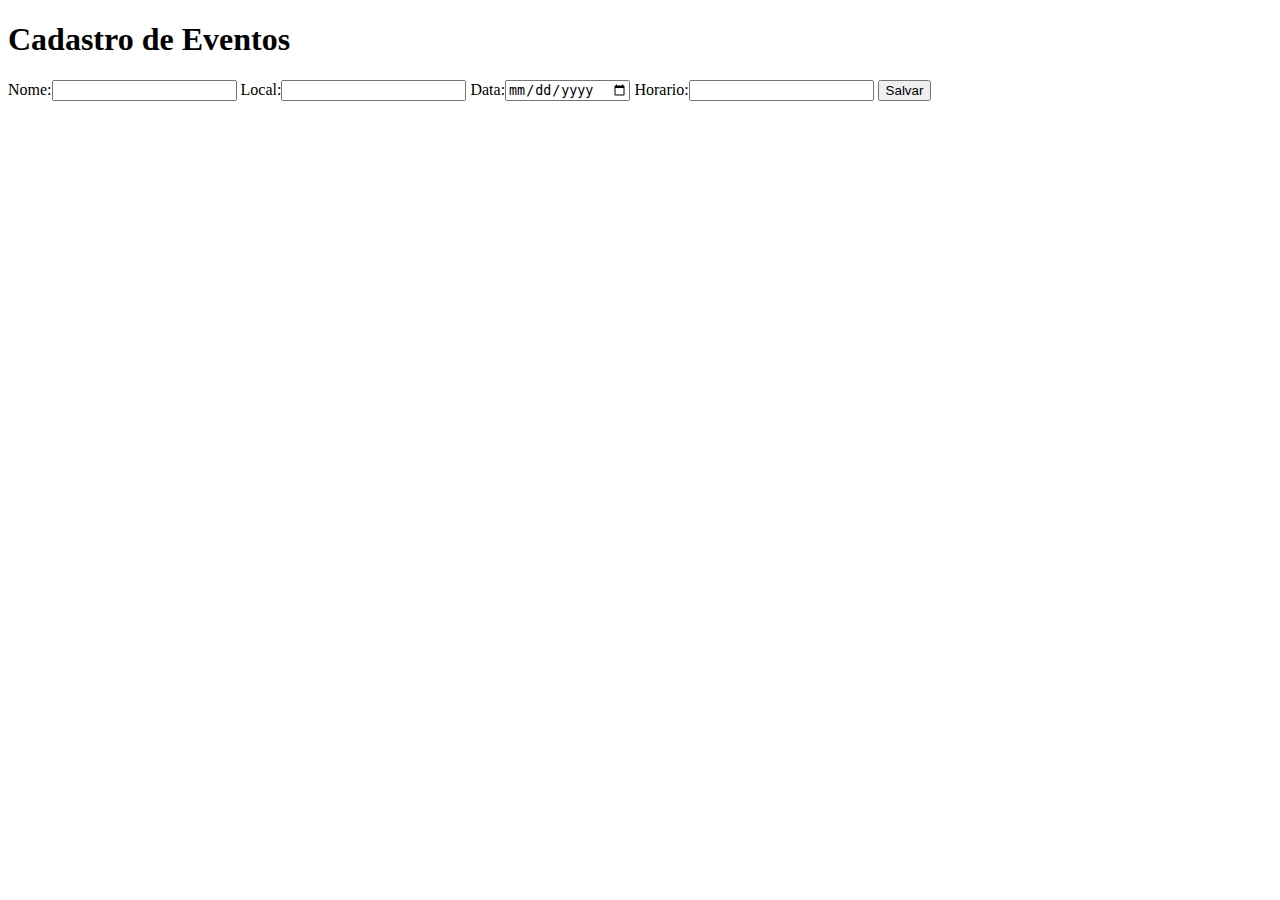
==== src/main/resources/templates/evento/formEvento.html @ fa39fb71 "Projeto Inicial com Spring Boot" ====
<!Doctype html>
<html xmlns:th="http://thymeleaf.org"
	xmlns:layout="http://www.ultraq.net.nz/thymeleaf/layout">
	
	<head>
		<title>Eventos APP</title>
	</head>
	<body>
	<h1>Cadastro de Eventos</h1>
	
	<form method="post">
	Nome:<input type="text" value="" name="nome"/>
	Local:<input type="text" value="" name="local"/>
	Data:<input type="date" value="" name="data"/>
	Horario:<input type="text" value="" name="horario"/>
	
	<button type="submit">Salvar</button>
	
	</form>
	</body>

</html >
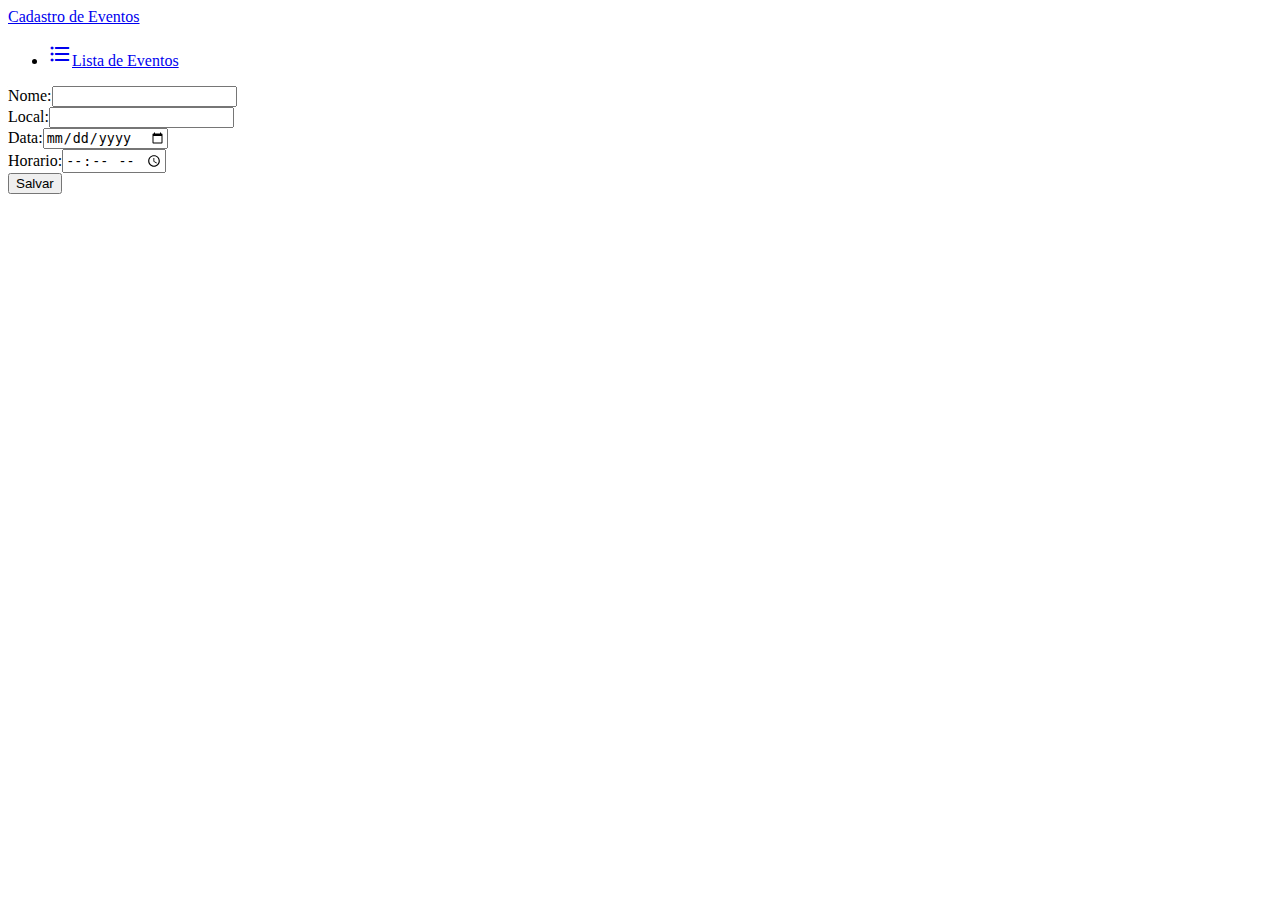
==== commit 6c69753c: "primeiro commit" ====
--- a/src/main/resources/templates/evento/formEvento.html
+++ b/src/main/resources/templates/evento/formEvento.html
@@ -1,22 +1,54 @@
 <!Doctype html>
 <html xmlns:th="http://thymeleaf.org"
 	xmlns:layout="http://www.ultraq.net.nz/thymeleaf/layout">
+
+<head>
+	<title>EventosAPP</title>
+	<!--Import Google Icon Font-->
+	<link href="https://fonts.googleapis.com/icon?family=Material+Icons"rel="stylesheet">
 	
-	<head>
-		<title>Eventos APP</title>
-	</head>
-	<body>
-	<h1>Cadastro de Eventos</h1>
+	<!--Import materialize.css-->
+	<link type="text/css" rel="stylesheet" href="/materialize/css/materialize.min.css" media="screen,projection" />
+
+	<!--Let browser know website is optimized for mobile-->
+	<meta name="viewport" content="width=device-width, initial-scale=1.0" />
+	<link rel="stylesheet" href="style/styleCss.css"/>
+</head>
+
+<body>
+<header>
+	<nav>
+		<div class="nav-wrapper">
+			<a href="#" class="brand-logo">Cadastro de Eventos</a>
+			<ul id="nav-mobile" class="right hide-on-med-and-down">
+				<li><a href="/eventos" class="waves-effect waves-light btn"><i class="material-icons left">format_list_bulleted</i>Lista de Eventos</a></li>
+			</ul>
+		</div>
+	</nav>
+</header>
+
+
+<div class="container formEvento">
+	<form class="container" method="post">
+		Nome:<input type="text" value="" name="nome" />
+		<div class="row">
+			<div class="input-field col s6">
+				Local:<input type="text" value="" name="local" />
+			</div>
+			<div class="input-field col s3">
+				Data:<input type="date" value="" name="data" />
+			</div>
+			<div class="input-field col s3">
+				Horario:<input type="time" value="" name="horario" />
+			</div>
+		</div>
+		<button class="waves-effect waves-light btn" type="submit">Salvar</button>
+
+	</form>
+	</div>
 	
-	<form method="post">
-	Nome:<input type="text" value="" name="nome"/>
-	Local:<input type="text" value="" name="local"/>
-	Data:<input type="date" value="" name="data"/>
-	Horario:<input type="text" value="" name="horario"/>
-	
-	<button type="submit">Salvar</button>
-	
-	</form>
-	</body>
+	<script type="texto/javascript"src="https://code.jquery.com/jquery-3.2.1.min.js"></script>
+	<script type="text/javascript" src="materialize/js/materialize.min.js"></script>
+</body>
 
-</html >+</html>